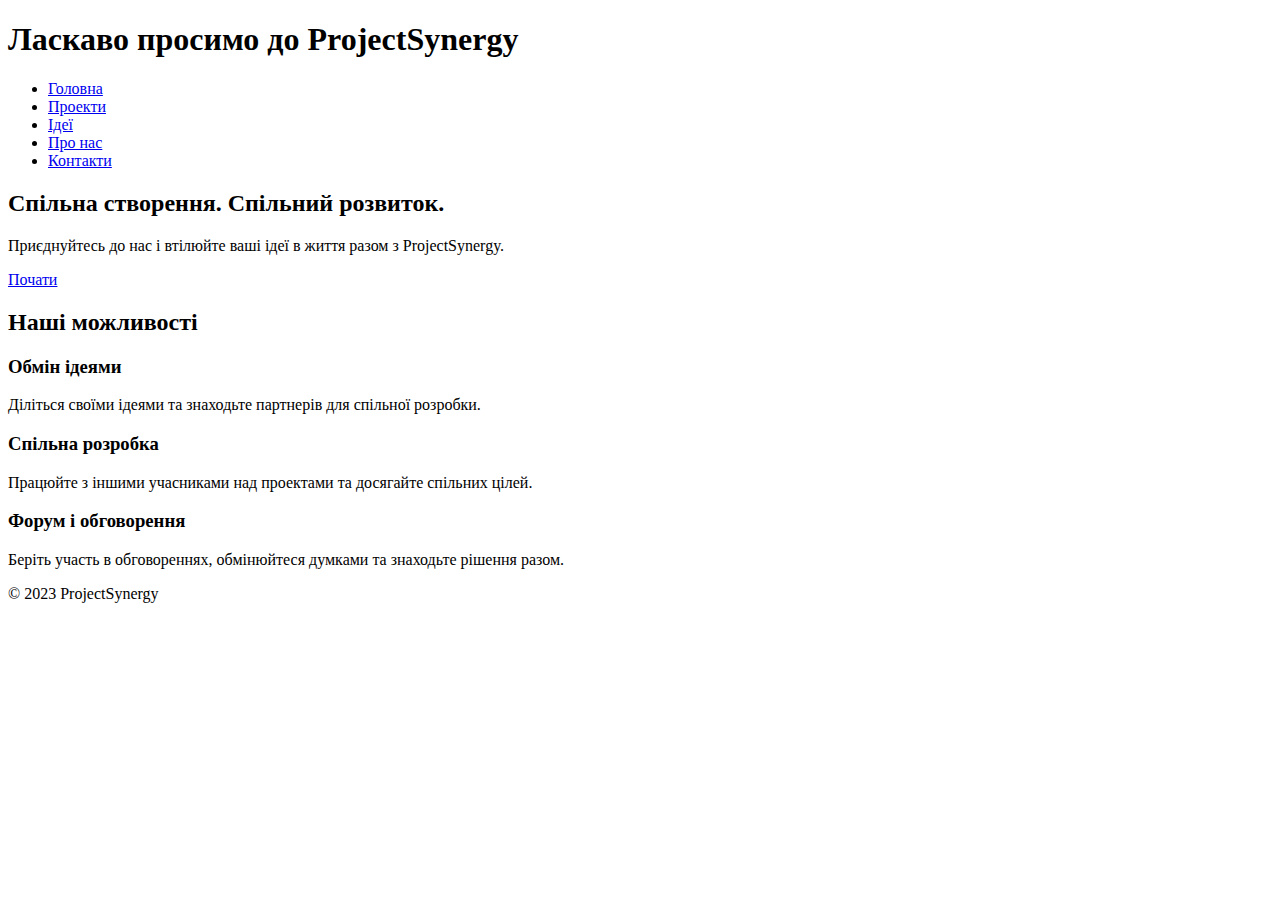
==== project/index.html @ 135b43a4 "HTML and Dockerfile" ====
<!DOCTYPE html>
<html lang="uk">
<head>
    <meta charset="UTF-8">
    <meta name="viewport" content="width=device-width, initial-scale=1.0">
    <title>ProjectSynergy - Ваша платформа для спільної розробки проектів</title>
    <link rel="stylesheet" href="styles.css"> <!-- Підключіть файл стилів styles.css -->
</head>
<body>
    <header>
        <h1>Ласкаво просимо до ProjectSynergy</h1>
        <nav>
            <ul>
                <li><a href="#">Головна</a></li>
                <li><a href="#">Проекти</a></li>
                <li><a href="#">Ідеї</a></li>
                <li><a href="#">Про нас</a></li>
                <li><a href="#">Контакти</a></li>
            </ul>
        </nav>
    </header>
    <main>
        <section class="hero">
            <h2>Спільна створення. Спільний розвиток.</h2>
            <p>Приєднуйтесь до нас і втілюйте ваші ідеї в життя разом з ProjectSynergy.</p>
            <a href="#" class="cta-button">Почати</a>
        </section>
        <section class="features">
            <h2>Наші можливості</h2>
            <div class="feature">
                <h3>Обмін ідеями</h3>
                <p>Діліться своїми ідеями та знаходьте партнерів для спільної розробки.</p>
            </div>
            <div class="feature">
                <h3>Спільна розробка</h3>
                <p>Працюйте з іншими учасниками над проектами та досягайте спільних цілей.</p>
            </div>
            <div class="feature">
                <h3>Форум і обговорення</h3>
                <p>Беріть участь в обговореннях, обмінюйтеся думками та знаходьте рішення разом.</p>
            </div>
        </section>
    </main>
    <footer>
        <p>&copy; 2023 ProjectSynergy</p>
    </footer>
</body>
</html>
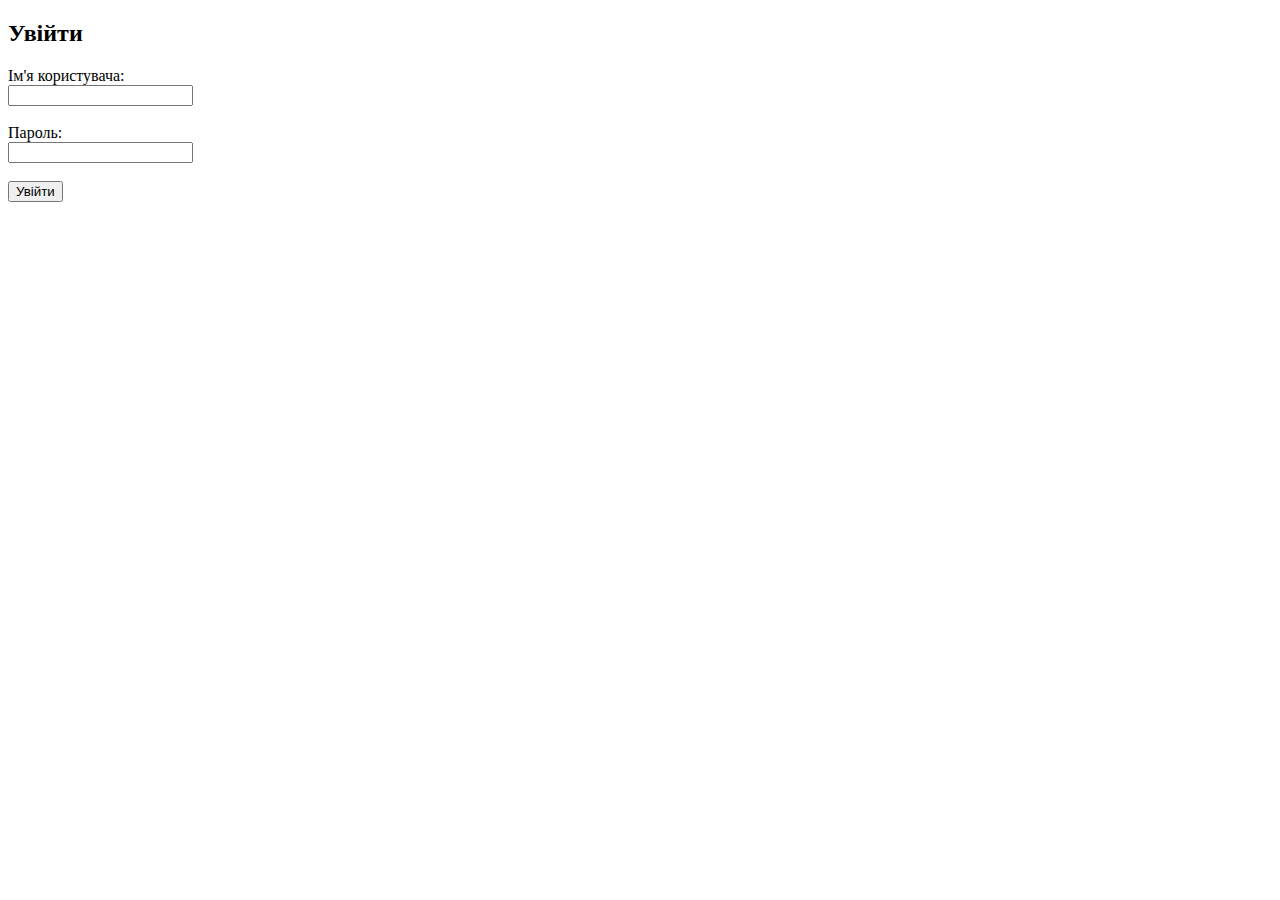
==== commit 7335a2fc: "HTML" ====
--- a/project/index.html
+++ b/project/index.html
@@ -1,48 +1,21 @@
 <!DOCTYPE html>
-<html lang="uk">
+<html>
 <head>
-    <meta charset="UTF-8">
-    <meta name="viewport" content="width=device-width, initial-scale=1.0">
-    <title>ProjectSynergy - Ваша платформа для спільної розробки проектів</title>
-    <link rel="stylesheet" href="styles.css"> <!-- Підключіть файл стилів styles.css -->
+    <title>Форма для введення імені користувача та пароля</title>
 </head>
 <body>
-    <header>
-        <h1>Ласкаво просимо до ProjectSynergy</h1>
-        <nav>
-            <ul>
-                <li><a href="#">Головна</a></li>
-                <li><a href="#">Проекти</a></li>
-                <li><a href="#">Ідеї</a></li>
-                <li><a href="#">Про нас</a></li>
-                <li><a href="#">Контакти</a></li>
-            </ul>
-        </nav>
-    </header>
-    <main>
-        <section class="hero">
-            <h2>Спільна створення. Спільний розвиток.</h2>
-            <p>Приєднуйтесь до нас і втілюйте ваші ідеї в життя разом з ProjectSynergy.</p>
-            <a href="#" class="cta-button">Почати</a>
-        </section>
-        <section class="features">
-            <h2>Наші можливості</h2>
-            <div class="feature">
-                <h3>Обмін ідеями</h3>
-                <p>Діліться своїми ідеями та знаходьте партнерів для спільної розробки.</p>
-            </div>
-            <div class="feature">
-                <h3>Спільна розробка</h3>
-                <p>Працюйте з іншими учасниками над проектами та досягайте спільних цілей.</p>
-            </div>
-            <div class="feature">
-                <h3>Форум і обговорення</h3>
-                <p>Беріть участь в обговореннях, обмінюйтеся думками та знаходьте рішення разом.</p>
-            </div>
-        </section>
-    </main>
-    <footer>
-        <p>&copy; 2023 ProjectSynergy</p>
-    </footer>
+
+<h2>Увійти</h2>
+
+<form action="/login" method="post">
+    <label for="username">Ім'я користувача:</label><br>
+    <input type="text" id="username" name="username" required><br><br>
+
+    <label for="password">Пароль:</label><br>
+    <input type="password" id="password" name="password" required><br><br>
+
+    <input type="submit" value="Увійти">
+</form>
+
 </body>
 </html>